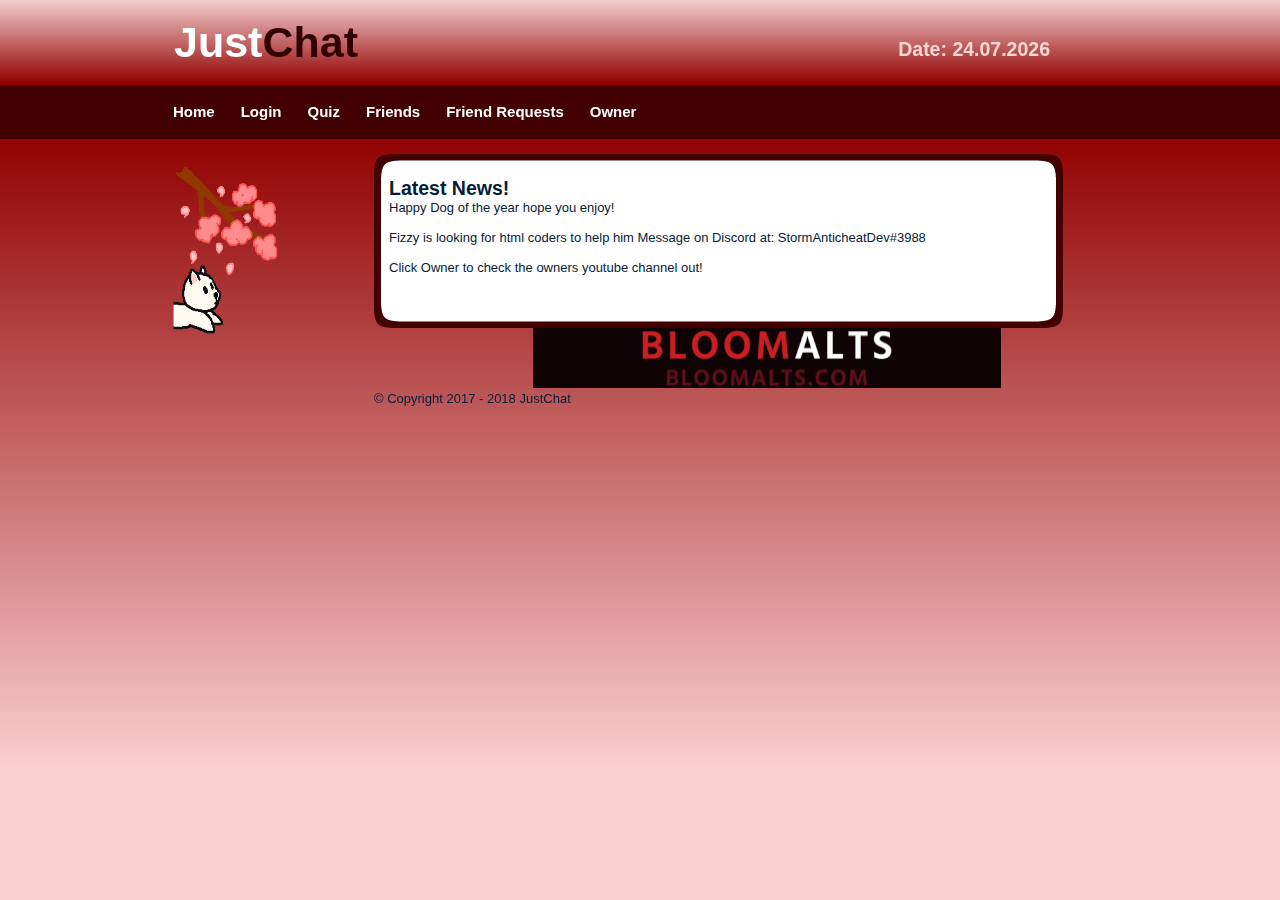
==== index.html @ 61d81afb "justchat" ====
<html>
<head>

<meta http-equiv="Content-Type" content="text/html; charset=utf-8" />
<link rel="stylesheet" type="text/css" href="style.css" />
<head><title>Justchat | v1.5</title>
</head>

<body>
<div id="container">
		<div id="header">
        	<h1>Just<span class="off">Chat</span></h1>
            <h2>Date: <span id="date"></span></h2>
       <script>
       var dt = new Date();
       document.getElementById("date").innerHTML = (("0"+dt.getDate()).slice(-2)) +"."+ (("0"+(dt.getMonth()+1)).slice(-2)) +"."+ (dt.getFullYear());
       </script>
        </div> 
		
        
        <div id="menu">
        	<ul>
            	<li class="menuitem"><a href="http://dischatapp.ga/">Home</a></li>
                <li class="menuitem"><a href="login.html">Login</a></li>
                <li class="menuitem"><a href="quiz.html">Quiz</a></li>
                <li class="menuitem"><a href="friends">Friends</a></li>
			    <li class="menuitem"><a href="friend-requests">Friend Requests</a></li>
				<li class="menuitem"><a href="https://www.youtube.com/channel/UCU1AD3ggP7zbtmLVfum4CRA?disable_polymer=true">Owner</a></li>

            </ul>
        </div>
        
        <div id="leftmenu">
		<script type="text/javascript">window.$crisp=[];window.CRISP_WEBSITE_ID="c4bbbdc8-e0ca-4b4d-b29c-ffeaf1ad69f3";(function(){d=document;s=d.createElement("script");s.src="https://client.crisp.chat/l.js";s.async=1;d.getElementsByTagName("head")[0].appendChild(s);})();</script>
		<div id="1">
		<img src="Dog.gif" alt="" width="200" height="200">
		<!-- Start HTML Code --><iframe WIDTH="200" HEIGHT="200" title="Shoutbox" src="https://shoutbox.widget.me/start.html?uid=akta664h" frameborder="0" scrolling="auto"></iframe><script src="https://shoutbox.widget.me/v1.js" type="text/javascript"></script><div id="sbLinks"><a href="https://shoutbox.widget.me">Shoutbox</a>: Free shoutbox for website or blog<br><a href="https://shoutbox-tutorials.blogspot.com">Shoutbox Tutorials</a>: How to get a shoutbox<br><a href="https://guestbook.me">Guestbook</a>: Get a free guestbook for your website<br><a href="https://drag.me/2017/04/23/crush-on-jessica-clements/">YouTuber Jessica Clements</a>: Ngai Chun Cheung about his crush on Jessica Clements<br><a href="https://drag.me/2017/05/09/why-i-quit-jessica-clements/">Model Jessica Clements</a>: Ngai Chun Cheung is reasoning Jessica Clements<br><a href="https://drag.me/2017/05/20/dissecting-my-obsession-with-jessica-clements/">Jessica Clements</a>: Ngai Chun Cheung is dissecting his obsession with Jessica Clements<br><a href="https://www.youtube.com/watch?v=8_gB5NlVq84">Thousand Origami Cranes</a>: Leaving a trail of thousand origami cranes by Ngai Chun Cheung<br><a href="https://www.youtube.com/watch?v=aWJi3LGoJ8o">Hong Kong Origami</a>: Origami Cranes in Hong Kong by Ngai Chun Cheung<br><a href="https://drag.me">Ngai Chun Cheung</a><br><a href="https://drag.me/2017/11/13/why-im-tired-of-people/">Bonn Bad Godesberg</a></div><script>document.getElementById("sbLinks").style.display='none';</script><!-- End HTML Code -->
		</div>	

                </ul>
</div>
                
                
        </div>
        
        
        
        
		<div id="content">
        
        
        <div id="content_top"></div>
        <div id="content_main">
        	<h2><center>Latest News!</center></h2>
			<p> Happy Dog of the year hope you enjoy!</p>
        	<p>&nbsp;</p>
			<p> Fizzy is looking for html coders to help him Message on Discord at: StormAnticheatDev#3988</p>
           	<p>&nbsp;</p>
			<p> Click Owner to check the owners youtube channel out!					
        	<p>&nbsp;</p>

</script>

          <p></p>
<p>&nbsp;</p>
        </div>
        <div id="content_bottom"></div>
       <iframe src="http://www.infosniper.net/gadget-ip2country.php?lang=1" width="155" height="60" scrolling="no" marginheight="0" marginwidth="0" frameborder="0" name="infosniper_gadget_ip2country"></iframe>	 <img src="BloomAlts.gif" alt="" width="468" height="60"><footer>&copy; Copyright 2017 - 2018 JustChat</footer>
      </div>
   </div>
   
   <style>
    </style>
	
</html>
---- style.css ----
body {
	margin: 0;
	padding: 0;
	text-align: left;
	font: 12px Arial, Helvetica, sans-serif;
	font-size: 13px;
	color: #061C37;
	background: #FACFCF;
	background-image:url(images/background.png);
	background-repeat:repeat-x;
}
*
{
  margin: 0 auto 0 auto;
 text-align:left;}

#container
{
  display: block; 
  height:auto;
  position: relative; 
  width: 960px;
}


#header
{
height:85px;
width:960px;	
}

#header h1
{
	position:absolute;
text-align:left;
color:#FFFFFF;
font-size:43px;
color:#FFF;	
left:14px;
top:18px;
}


#header h2
{
position:absolute;
text-align:right;
color:#FFD5D5;
left:490px;
top:38px;
width:400px;
}

#mainpic
{
background-image:url(images/main.jpg);
background-repeat:no-repeat;
width:900px;
height:354px;	
}



.off
{
color:#300;
}


#menu
{
display:block;
float:left;
clear:both;
width:960px;
height:54px;
float:left;
clear:both;
}

#leftmenu
{
margin-top:15px;
width:204px;
float:left;
}

#leftmenu_top
{
width:204px;
height:13px;
background-image:url(images/leftmenu_top.png);
}
#leftmenu_bottom
{
width:204px;
height:13px;
background-image:url(images/leftmenu_bottom.png);
}
#leftmenu_main
{
width:204px;
height:auto;
background-color:#420000;
}

#leftmenu_main ul
{
list-style: none;
padding: 0px;
width:204px;
}


#leftmenu_main h3
{
list-style: none;
padding: 0px;
width:204px;
color:#FFFFFF;
padding-left:10px;
padding-bottom:14px;
}

#leftmenu_main ul li
{
list-style: none;
padding: 0px;
width:204px;
text-align:left;
}

#leftmenu_main ul li a, #leftmenu_main ul li a:visited
{
	display:block;
list-style: none;
padding: 0px;
width:192px;
padding-left:12px;
padding-top:4px;
height:30px;
text-align:left;
background-image:url(images/leftmenu_link.png);
background-repeat:repeat-x;
margin-top:5px;
color:#FFFFFF;
text-decoration:none;
font-size:15px;
font-weight:bold;
}

#leftmenu_main ul li a:hover
{
color:#EED7D7;
	
	
}




#content
{
display:block;
float:left;
width:689px;
height:auto;
padding-left:10px;
padding-top:15px;
padding-right:10px;
padding-bottom:5px;
}


#content_top
{
	background-image:url(images/main_top.png);
	background-repeat:no-repeat;
	width:689px;
	height:23px;
}

#content_main
{
background-image:url(images/main_back.png);
background-repeat:repeat-y;
width:659px;
padding-left:15px;
padding-right:15px;
}

#content_bottom
{
background-image:url(images/main_bottom.png);
background-repeat:no-repeat;
width:689px;
height:23px;
}








#footer
{
width:inherit;
height:auto;
}

#footer h3 a,#footer h3 a:visited
{
display:inline;
text-align:center;
font-size:12px;
text-decoration:none;
color:#FFF;
}


#menu ul {
	list-style: none;
	padding: 0px;
	margin-left:auto;
	width:960px;
}

#menu li {
	list-style: none;
	padding: 0px;	
	display: inline; 
	
}

#menu a {
	float: left;
	height: 36px;
	display: block;
	text-align: center;
	text-decoration: none;
	color: #ffffff;
	font-weight: bold;
	padding-top: 18px;
	font-size: 15px;
	padding-left:13px;
	padding-right:13px;
	
}

#menu a:hover{
	background-image:url(images/link_background.png);
	background-repeat:repeat-x;
}

#content p
{
	
}


html, body {
text-align: center;
}
p {text-align: left;}
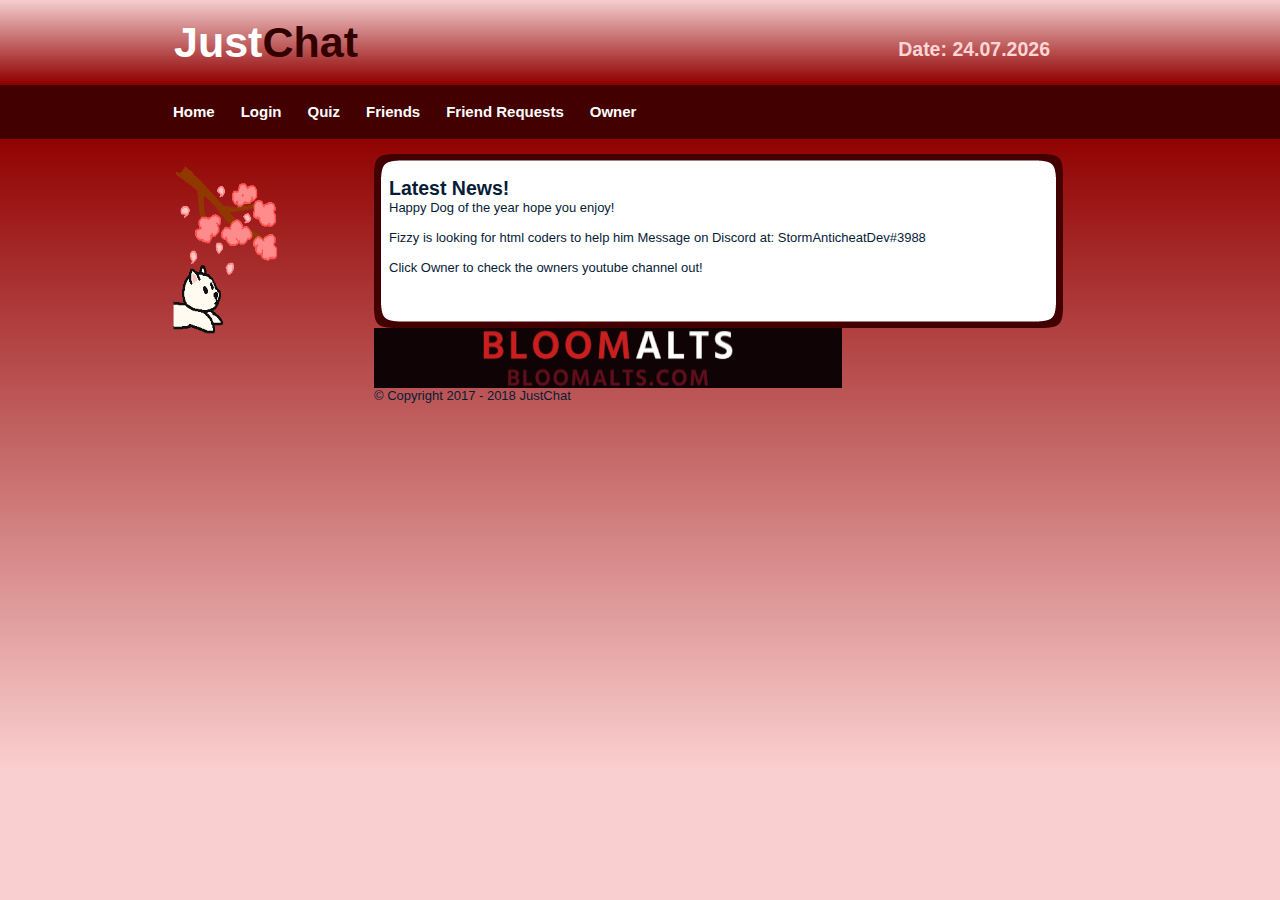
==== commit 1e035ee0: "Update index.html" ====
--- a/index.html
+++ b/index.html
@@ -34,7 +34,6 @@
 		<script type="text/javascript">window.$crisp=[];window.CRISP_WEBSITE_ID="c4bbbdc8-e0ca-4b4d-b29c-ffeaf1ad69f3";(function(){d=document;s=d.createElement("script");s.src="https://client.crisp.chat/l.js";s.async=1;d.getElementsByTagName("head")[0].appendChild(s);})();</script>
 		<div id="1">
 		<img src="Dog.gif" alt="" width="200" height="200">
-		<!-- Start HTML Code --><iframe WIDTH="200" HEIGHT="200" title="Shoutbox" src="https://shoutbox.widget.me/start.html?uid=akta664h" frameborder="0" scrolling="auto"></iframe><script src="https://shoutbox.widget.me/v1.js" type="text/javascript"></script><div id="sbLinks"><a href="https://shoutbox.widget.me">Shoutbox</a>: Free shoutbox for website or blog<br><a href="https://shoutbox-tutorials.blogspot.com">Shoutbox Tutorials</a>: How to get a shoutbox<br><a href="https://guestbook.me">Guestbook</a>: Get a free guestbook for your website<br><a href="https://drag.me/2017/04/23/crush-on-jessica-clements/">YouTuber Jessica Clements</a>: Ngai Chun Cheung about his crush on Jessica Clements<br><a href="https://drag.me/2017/05/09/why-i-quit-jessica-clements/">Model Jessica Clements</a>: Ngai Chun Cheung is reasoning Jessica Clements<br><a href="https://drag.me/2017/05/20/dissecting-my-obsession-with-jessica-clements/">Jessica Clements</a>: Ngai Chun Cheung is dissecting his obsession with Jessica Clements<br><a href="https://www.youtube.com/watch?v=8_gB5NlVq84">Thousand Origami Cranes</a>: Leaving a trail of thousand origami cranes by Ngai Chun Cheung<br><a href="https://www.youtube.com/watch?v=aWJi3LGoJ8o">Hong Kong Origami</a>: Origami Cranes in Hong Kong by Ngai Chun Cheung<br><a href="https://drag.me">Ngai Chun Cheung</a><br><a href="https://drag.me/2017/11/13/why-im-tired-of-people/">Bonn Bad Godesberg</a></div><script>document.getElementById("sbLinks").style.display='none';</script><!-- End HTML Code -->
 		</div>	
 
                 </ul>
@@ -65,7 +64,7 @@
 <p>&nbsp;</p>
         </div>
         <div id="content_bottom"></div>
-       <iframe src="http://www.infosniper.net/gadget-ip2country.php?lang=1" width="155" height="60" scrolling="no" marginheight="0" marginwidth="0" frameborder="0" name="infosniper_gadget_ip2country"></iframe>	 <img src="BloomAlts.gif" alt="" width="468" height="60"><footer>&copy; Copyright 2017 - 2018 JustChat</footer>
+      	<img src="BloomAlts.gif" alt="" width="468" height="60"><footer>&copy; Copyright 2017 - 2018 JustChat</footer>
       </div>
    </div>
    
